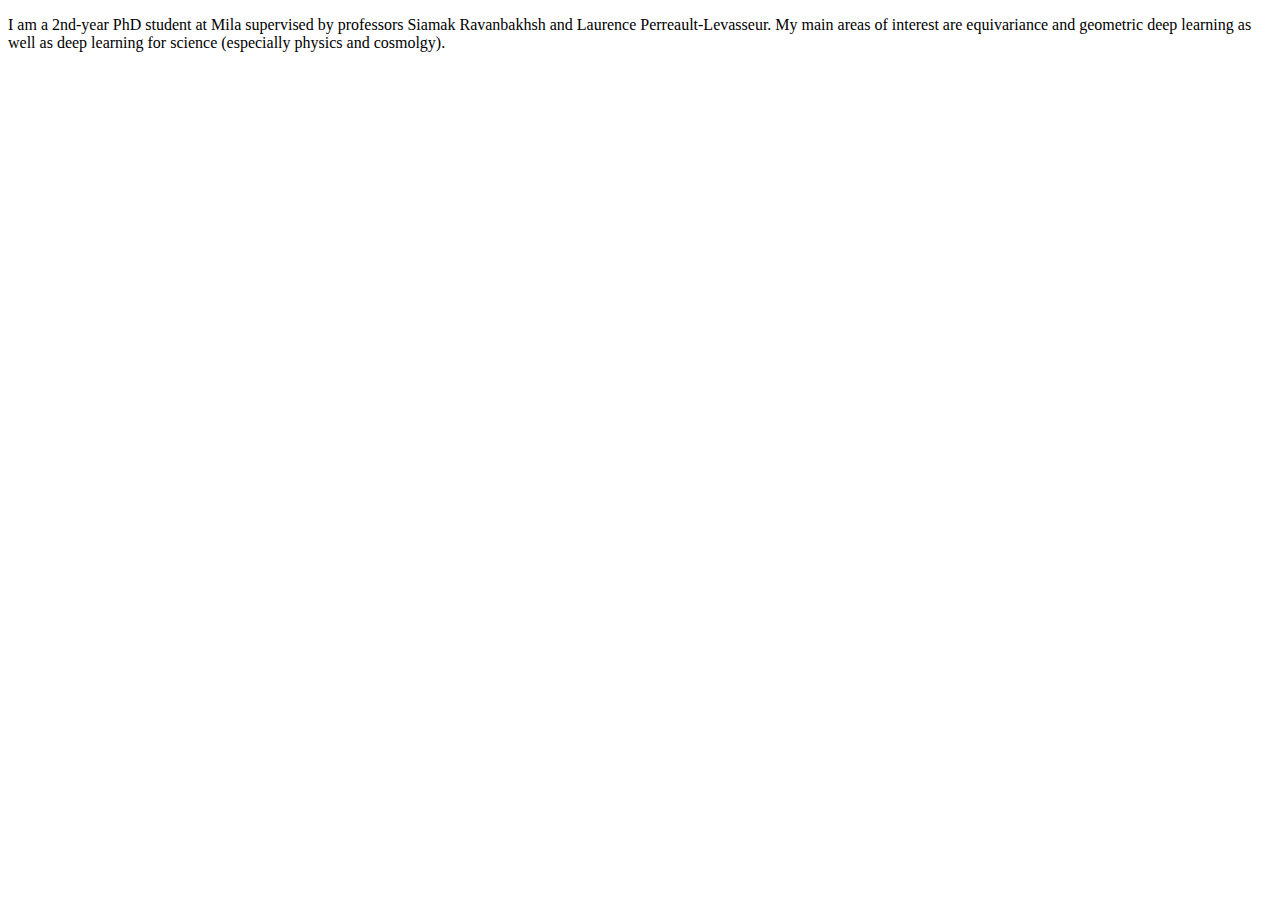
==== about.html @ 0fe51648 "Update and rename about to about.html" ====
<!DOCTYPE html>
<html lang="en">
  <head>
    <meta charset="utf-8">
    <title>About Me</title>
    <p> I am a 2nd-year PhD student at Mila supervised by professors Siamak Ravanbakhsh and Laurence Perreault-Levasseur.
        My main areas of interest are equivariance and geometric deep learning as well as deep learning for science (especially physics and cosmolgy).
    </p>
  </head>
</html>
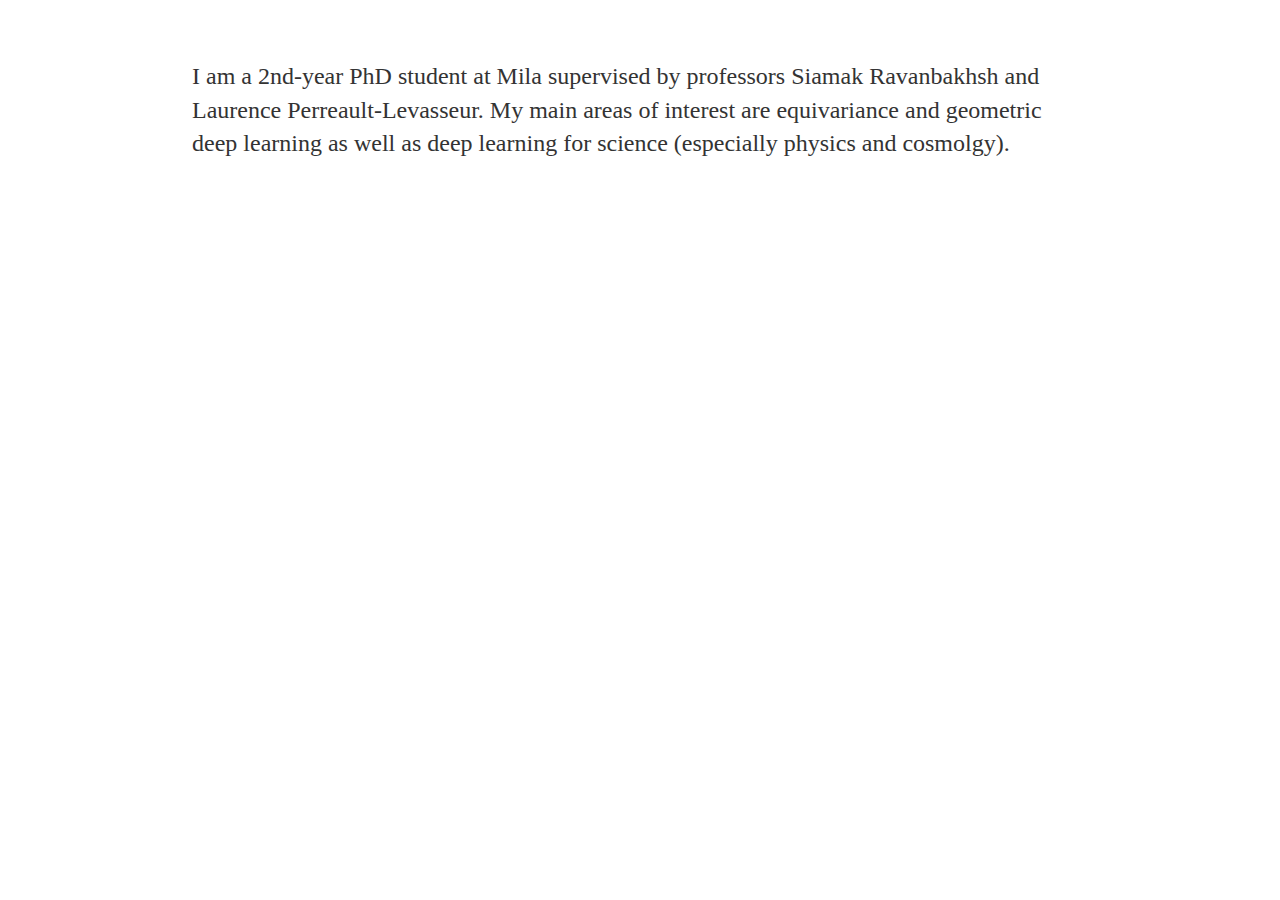
==== commit c499880a: "Update about.html" ====
--- a/about.html
+++ b/about.html
@@ -1,7 +1,7 @@
 <!DOCTYPE html>
 <html lang="en">
   <head>
-    <meta charset="utf-8">
+    <link rel="stylesheet" href="css/styles.css">
     <title>About Me</title>
     <p> I am a 2nd-year PhD student at Mila supervised by professors Siamak Ravanbakhsh and Laurence Perreault-Levasseur.
         My main areas of interest are equivariance and geometric deep learning as well as deep learning for science (especially physics and cosmolgy).
--- a/css/styles.css
+++ b/css/styles.css
@@ -0,0 +1,43 @@
+body {
+    margin: 60px auto;
+    width: 70%;
+}
+nav ul, footer ul {
+    font-family:'Helvetica', 'Arial', 'Sans-Serif';
+    padding: 0px;
+    list-style: none;
+    font-weight: bold;
+}
+nav ul li, footer ul li {
+    display: inline;
+    margin-right: 20px;
+}
+a {
+    text-decoration: none;
+    color: #999;
+}
+a:hover {
+    text-decoration: underline;
+}
+h1 {
+    font-size: 3em;
+    font-family:'Helvetica', 'Arial', 'Sans-Serif';
+}
+p {
+    font-size: 1.5em;
+    line-height: 1.4em;
+    color: #333;
+}
+footer {
+    border-top: 1px solid #d5d5d5;
+    font-size: .8em;
+}
+
+ul.posts { 
+    margin: 20px auto 40px; 
+    font-size: 1.5em;
+}
+
+ul.posts li {
+    list-style: none;
+}
